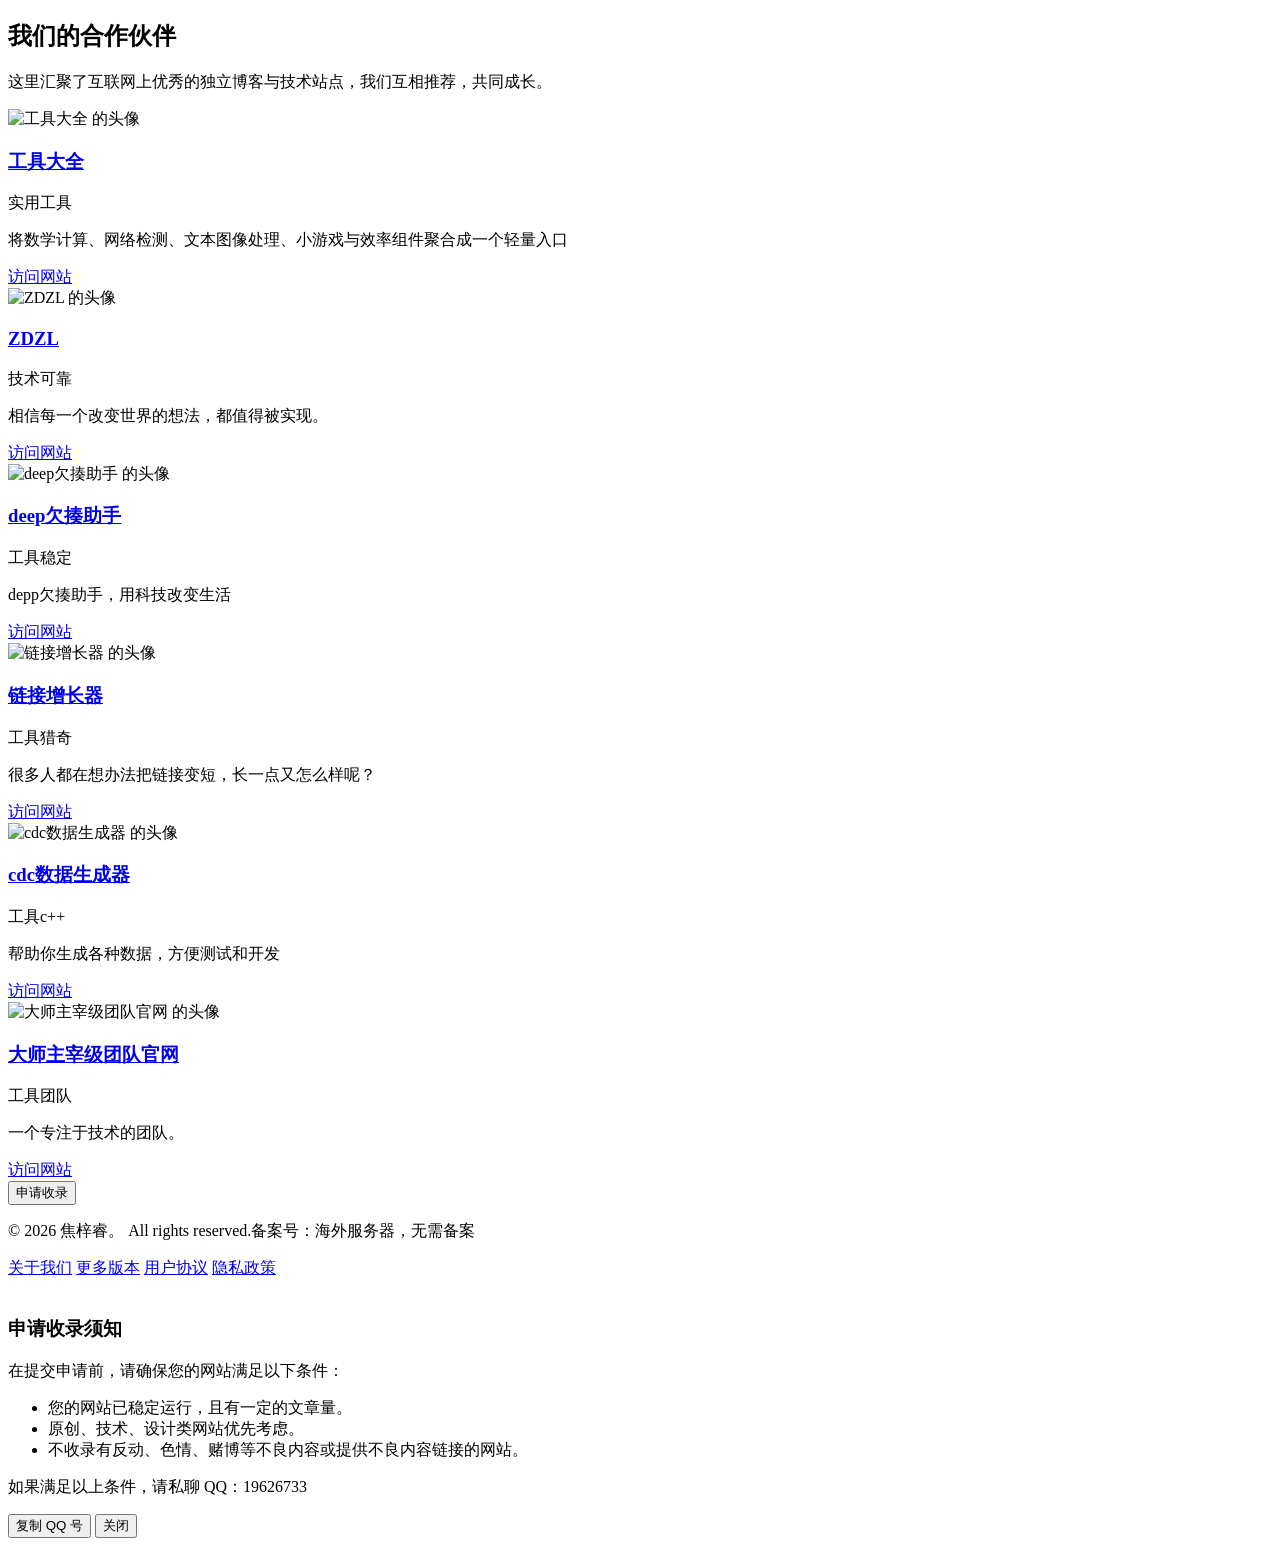
==== friends.html @ 7791185a "Add files via upload" ====
<!DOCTYPE html>
<html lang="zh-CN">
<head>
    <meta charset="UTF-8">
    <meta name="viewport" content="width=device-width, initial-scale=1.0">
    <title>友情链接 - 合作伙伴</title>
    <!-- 引入 Tailwind CSS -->
    <script src="assets/vendor/tailwind/tailwindcss.js"></script>
    <!-- 引入 Font Awesome -->
    <link rel="stylesheet" href="assets/vendor/fontawesome/css/all.min.css">
    <style>
        /* 自定义动画 */
        @keyframes fadeIn {
            from { opacity: 0; transform: translateY(20px); }
            to { opacity: 1; transform: translateY(0); }
        }
        .animate-fade-in {
            animation: fadeIn 0.6s ease-out forwards;
        }
        .card-hover:hover {
            transform: translateY(-5px);
            box-shadow: 0 10px 25px -5px rgba(0, 0, 0, 0.1), 0 8px 10px -6px rgba(0, 0, 0, 0.1);
        }
        /* 模态框背景模糊 */
        .modal-backdrop {
            backdrop-filter: blur(5px);
        }
    </style>
    <link rel="icon" href="assets/logo.png" type="image/webp" />
</head>
<body class="bg-gray-50 text-gray-800 font-sans min-h-screen flex flex-col">


    <!-- 主内容区域 -->
    <main class="flex-grow max-w-7xl mx-auto px-4 sm:px-6 lg:px-8 py-12 w-full">
        
        <!-- 标题与介绍 -->
        <div class="text-center mb-12 animate-fade-in">
            <h2 class="text-3xl md:text-4xl font-extrabold text-gray-900 mb-4">我们的合作伙伴</h2>
            <p class="text-lg text-gray-600 max-w-2xl mx-auto">
                这里汇聚了互联网上优秀的独立博客与技术站点，我们互相推荐，共同成长。
            </p>
        </div>

        <!-- 友链列表容器 -->
        <div id="links-container" class="grid grid-cols-1 md:grid-cols-2 lg:grid-cols-3 gap-8 mb-16">
            <!-- 动态生成的卡片将插入这里 -->
        </div>

        <!-- 操作按钮区域 -->
        <div class="flex justify-center mt-8 animate-fade-in" style="animation-delay: 0.3s;">
            <button onclick="openModal()" class="group relative inline-flex items-center justify-center px-8 py-3 text-base font-medium text-white bg-indigo-600 rounded-full hover:bg-indigo-700 transition-all duration-300 shadow-lg hover:shadow-indigo-500/30 focus:outline-none focus:ring-2 focus:ring-offset-2 focus:ring-indigo-500">
                <i class="fa-solid fa-plus mr-2 group-hover:rotate-90 transition-transform"></i>
                申请收录
            </button>
        </div>
    </main>

    <!-- 页脚 -->
<footer class="bg-white border-t border-gray-200 mt-auto">
    <div class="max-w-7xl mx-auto py-8 px-4 sm:px-6 lg:px-8 flex flex-col md:flex-row justify-between items-center">
        <p class="text-gray-500 text-sm">&copy; 2026 焦梓睿。 All rights reserved.备案号：海外服务器，无需备案</p>
        <div class="flex flex-wrap items-center gap-6 mt-4 md:mt-0">
            <a href="about.html" class="text-gray-400 hover:text-indigo-600 text-sm transition-colors">关于我们</a>
            <a href="choose.html" class="text-gray-400 hover:text-indigo-600 text-sm transition-colors">更多版本</a>
            <a href="xie.html" class="text-gray-400 hover:text-indigo-600 text-sm transition-colors">用户协议</a>
            <a href="yin.html" class="text-gray-400 hover:text-indigo-600 text-sm transition-colors">隐私政策</a>
            <a href="https://github.com/ziruijiao" class="text-gray-400 hover:text-gray-500"><i class="fa-brands fa-github text-xl"></i></a>
        </div>
    </div>
</footer>

    <!-- 申请收录模态框 -->
    <div id="apply-modal" class="fixed inset-0 z-50 hidden overflow-y-auto" aria-labelledby="modal-title" role="dialog" aria-modal="true">
        <!-- 背景遮罩 -->
        <div class="fixed inset-0 bg-gray-500 bg-opacity-75 transition-opacity modal-backdrop" onclick="closeModal()"></div>

        <div class="flex items-end justify-center min-h-screen pt-4 px-4 pb-20 text-center sm:block sm:p-0">
            <!-- 垂直居中辅助 -->
            <span class="hidden sm:inline-block sm:align-middle sm:h-screen" aria-hidden="true">&#8203;</span>

            <!-- 模态框面板 -->
            <div class="inline-block align-bottom bg-white rounded-2xl text-left overflow-hidden shadow-xl transform transition-all sm:my-8 sm:align-middle sm:max-w-lg w-full">
                <div class="bg-white px-4 pt-5 pb-4 sm:p-6 sm:pb-4">
                    <div class="sm:flex sm:items-start">
                        <div class="mx-auto flex-shrink-0 flex items-center justify-center h-12 w-12 rounded-full bg-indigo-100 sm:mx-0 sm:h-10 sm:w-10">
                            <i class="fa-solid fa-circle-info text-indigo-600"></i>
                        </div>
                        <div class="mt-3 text-center sm:mt-0 sm:ml-4 sm:text-left w-full">
                            <h3 class="text-lg leading-6 font-medium text-gray-900" id="modal-title">申请收录须知</h3>
                            <div class="mt-4 space-y-4">
                                <p class="text-sm text-gray-600">
                                    在提交申请前，请确保您的网站满足以下条件：
                                </p>
                                <ul class="list-disc pl-5 text-sm text-gray-600 space-y-2">
                                    <li>您的网站已<span class="font-semibold text-gray-800">稳定运行</span>，且有一定的文章量。</li>
                                    <li><span class="font-semibold text-indigo-600">原创、技术、设计类</span>网站优先考虑。</li>
                                    <li>不收录有反动、色情、赌博等不良内容或提供不良内容链接的网站。</li>
                                </ul>
                                <div class="bg-yellow-50 border-l-4 border-yellow-400 p-4 mt-4">
                                    <div class="flex">
                                        <div class="flex-shrink-0">
                                            <i class="fa-solid fa-triangle-exclamation text-yellow-400"></i>
                                        </div>
                                        <div class="ml-3">
                                            <p class="text-sm text-yellow-700">
                                                如果满足以上条件，请私聊 QQ：<span class="font-bold text-lg select-all">19626733</span>
                                            </p>
                                        </div>
                                    </div>
                                </div>
                            </div>
                        </div>
                    </div>
                </div>
                <div class="bg-gray-50 px-4 py-3 sm:px-6 sm:flex sm:flex-row-reverse">
                    <button type="button" class="w-full inline-flex justify-center rounded-md border border-transparent shadow-sm px-4 py-2 bg-indigo-600 text-base font-medium text-white hover:bg-indigo-700 focus:outline-none focus:ring-2 focus:ring-offset-2 focus:ring-indigo-500 sm:ml-3 sm:w-auto sm:text-sm" onclick="copyQQ()">
                        复制 QQ 号
                    </button>
                    <button type="button" class="mt-3 w-full inline-flex justify-center rounded-md border border-gray-300 shadow-sm px-4 py-2 bg-white text-base font-medium text-gray-700 hover:bg-gray-50 focus:outline-none focus:ring-2 focus:ring-offset-2 focus:ring-indigo-500 sm:mt-0 sm:ml-3 sm:w-auto sm:text-sm" onclick="closeModal()">
                        关闭
                    </button>
                </div>
            </div>
        </div>
    </div>

    <script>
        const initialLinks = [
            {
                name: "工具大全",
                url: "https://tools.ug2.team",
                description: "将数学计算、网络检测、文本图像处理、小游戏与效率组件聚合成一个轻量入口",
                avatar: "https://user-assets.sxlcdn.com/images/1209238/FlWuslNmGTHt1EipxUtq2GI6zqnN.png?imageMogr2/strip/auto-orient/thumbnail/1200x9000%3E/quality/90!/format/png",
                tags: ["实用" ,"工具"]
            },
            {
                name: "ZDZL",
                url: "https://zdzltop.com/",
                description: "相信每一个改变世界的想法，都值得被实现。",
                avatar: "https://picui.ogmua.cn/s1/2026/08/09/6a78840e1522f.webp",
                tags: ["技术", "可靠"]
            },
            {
                name: "deep欠揍助手",
                url: "https://deepqianzou.goodemail.de5.net/",
                description: "depp欠揍助手，用科技改变生活",
                avatar: "https://picui.ogmua.cn/s1/2026/08/08/6a772ba596015.webp",
                tags: ["工具", "稳定"]
            },
            {
                name: "链接增长器",
                url: "https://linkexpander.thebestmotherfuckingweb.site/",
                description: "很多人都在想办法把链接变短，长一点又怎么样呢？",
                avatar: "",
                tags: ["工具", "猎奇"]
            },
            {
                name: "cdc数据生成器",
                url: "https://cdc.mjhcsp.xyz/",
                description: "帮助你生成各种数据，方便测试和开发",
                avatar: "",
                tags: ["工具", "c++"]
            },
            {
                name: "大师主宰级团队官网",
                url: "https://e2h8rc2lddlr.meoo.info/",
                description: "一个专注于技术的团队。",
                avatar: "/assets/dashi.jpg",
                tags: ["工具", "团队"]
            },
        ];

        function renderLinks(links) {
            const container = document.getElementById('links-container');
            container.innerHTML = ''; // 清空现有内容

            links.forEach((link, index) => {
                const card = document.createElement('div');
                card.className = 'bg-white rounded-xl shadow-sm border border-gray-100 p-6 transition-all duration-300 card-hover animate-fade-in flex flex-col h-full';
                card.style.animationDelay = `${index * 0.1}s`;
                const tagsHtml = link.tags.map(tag => 
                    `<span class="inline-flex items-center px-2.5 py-0.5 rounded-full text-xs font-medium bg-indigo-50 text-indigo-700 mr-2">${tag}</span>`
                ).join('');

                card.innerHTML = `
                    <div class="flex items-center space-x-4 mb-4">
                        <img src="${link.avatar}" alt="${link.name} 的头像" class="w-16 h-16 rounded-full object-cover border-2 border-indigo-50 shadow-sm">
                        <div>
                            <h3 class="text-lg font-bold text-gray-900 hover:text-indigo-600 transition-colors">
                                <a href="${link.url}" target="_blank" rel="noopener noreferrer">${link.name}</a>
                            </h3>
                            <div class="flex flex-wrap mt-1">
                                ${tagsHtml}
                            </div>
                        </div>
                    </div>
                    <p class="text-gray-600 text-sm flex-grow mb-4 line-clamp-3">
                        ${link.description}
                    </p>
                    <div class="pt-4 border-t border-gray-100 flex justify-between items-center">
                        <a href="${link.url}" target="_blank" rel="noopener noreferrer" class="text-indigo-600 hover:text-indigo-800 text-sm font-medium flex items-center">
                            访问网站 <i class="fa-solid fa-arrow-up-right-from-square ml-1 text-xs"></i>
                        </a>
                    </div>
                `;
                container.appendChild(card);
            });
        }
        document.addEventListener('DOMContentLoaded', () => {
            renderLinks(initialLinks);
        });
        const modal = document.getElementById('apply-modal');

        function openModal() {
            modal.classList.remove('hidden');
            document.body.style.overflow = 'hidden';
        }

        function closeModal() {
            modal.classList.add('hidden');
            document.body.style.overflow = 'auto';
        }
        function copyQQ() {
            const qq = "19626733";
            navigator.clipboard.writeText(qq).then(() => {
                alert("QQ号已复制到剪贴板，请打开QQ添加好友！");
            }).catch(err => {
                console.error('无法复制文本: ', err);
                alert("复制失败，请手动记录 QQ: 19626733");
            });
        }

        // 键盘 ESC 关闭模态框
        document.addEventListener('keydown', function(event) {
            if (event.key === "Escape" && !modal.classList.contains('hidden')) {
                closeModal();
            }
        });
    </script>
</body>
</html>
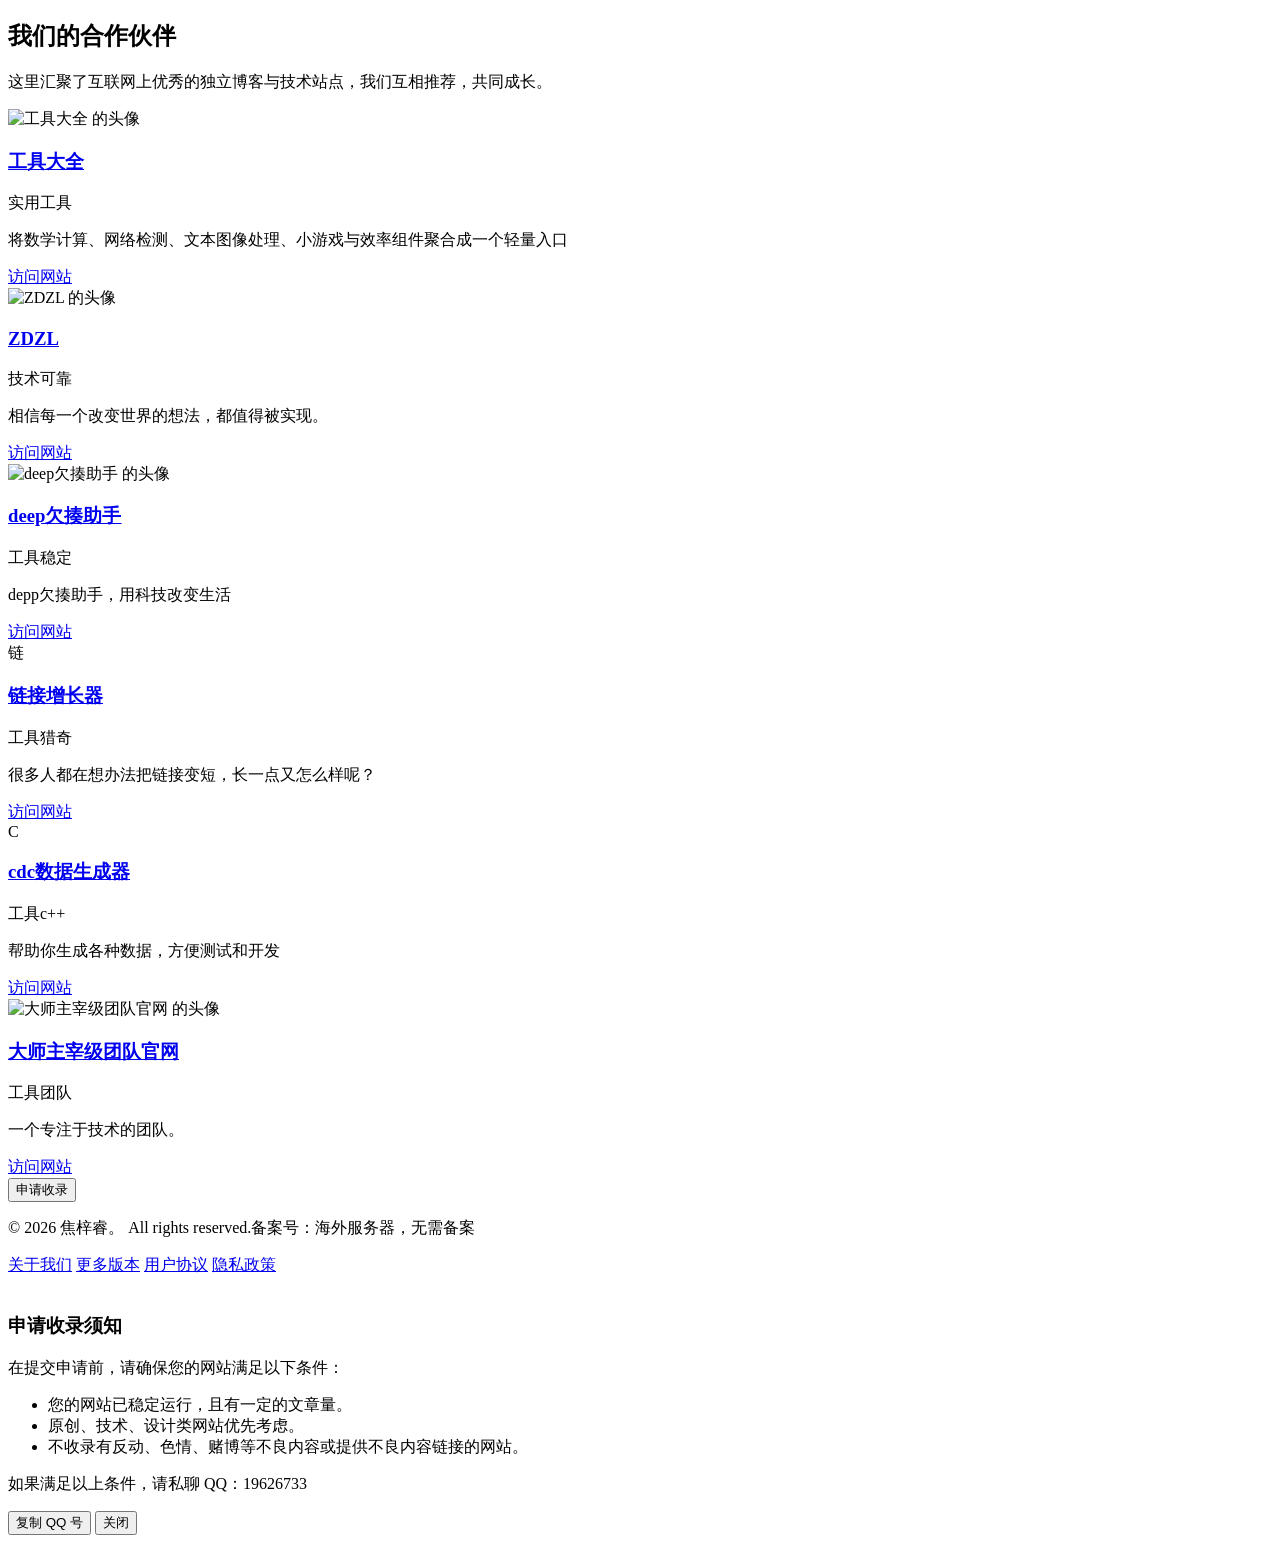
==== commit ff518cd3: "Add files via upload" ====
--- a/friends.html
+++ b/friends.html
@@ -185,7 +185,10 @@
 
                 card.innerHTML = `
                     <div class="flex items-center space-x-4 mb-4">
-                        <img src="${link.avatar}" alt="${link.name} 的头像" class="w-16 h-16 rounded-full object-cover border-2 border-indigo-50 shadow-sm">
+                        <div class="relative flex-shrink-0 w-16 h-16 rounded-full overflow-hidden border-2 border-indigo-50 shadow-sm">
+                            <img alt="${link.name} 的头像" class="w-full h-full object-cover">
+                            <div class="avatar-fallback absolute inset-0 flex items-center justify-center bg-indigo-100 text-indigo-600 font-bold text-2xl" hidden></div>
+                        </div>
                         <div>
                             <h3 class="text-lg font-bold text-gray-900 hover:text-indigo-600 transition-colors">
                                 <a href="${link.url}" target="_blank" rel="noopener noreferrer">${link.name}</a>
@@ -205,6 +208,32 @@
                     </div>
                 `;
                 container.appendChild(card);
+
+                const avatar = card.querySelector('img');
+                const fallback = card.querySelector('.avatar-fallback');
+                const nameInitial = Array.from(link.name.trim())[0] || '?';
+                fallback.textContent = /^[a-z]$/i.test(nameInitial) ? nameInitial.toUpperCase() : nameInitial;
+
+                if (link.avatar) {
+                    let settled = false;
+                    const showFallback = () => {
+                        if (settled) return;
+                        settled = true;
+                        avatar.hidden = true;
+                        fallback.hidden = false;
+                    };
+                    const timeout = setTimeout(showFallback, 3000);
+
+                    avatar.addEventListener('load', () => {
+                        if (settled || avatar.naturalWidth === 0) return;
+                        settled = true;
+                        clearTimeout(timeout);
+                    }, { once: true });
+                    avatar.src = link.avatar;
+                } else {
+                    avatar.hidden = true;
+                    fallback.hidden = false;
+                }
             });
         }
         document.addEventListener('DOMContentLoaded', () => {
